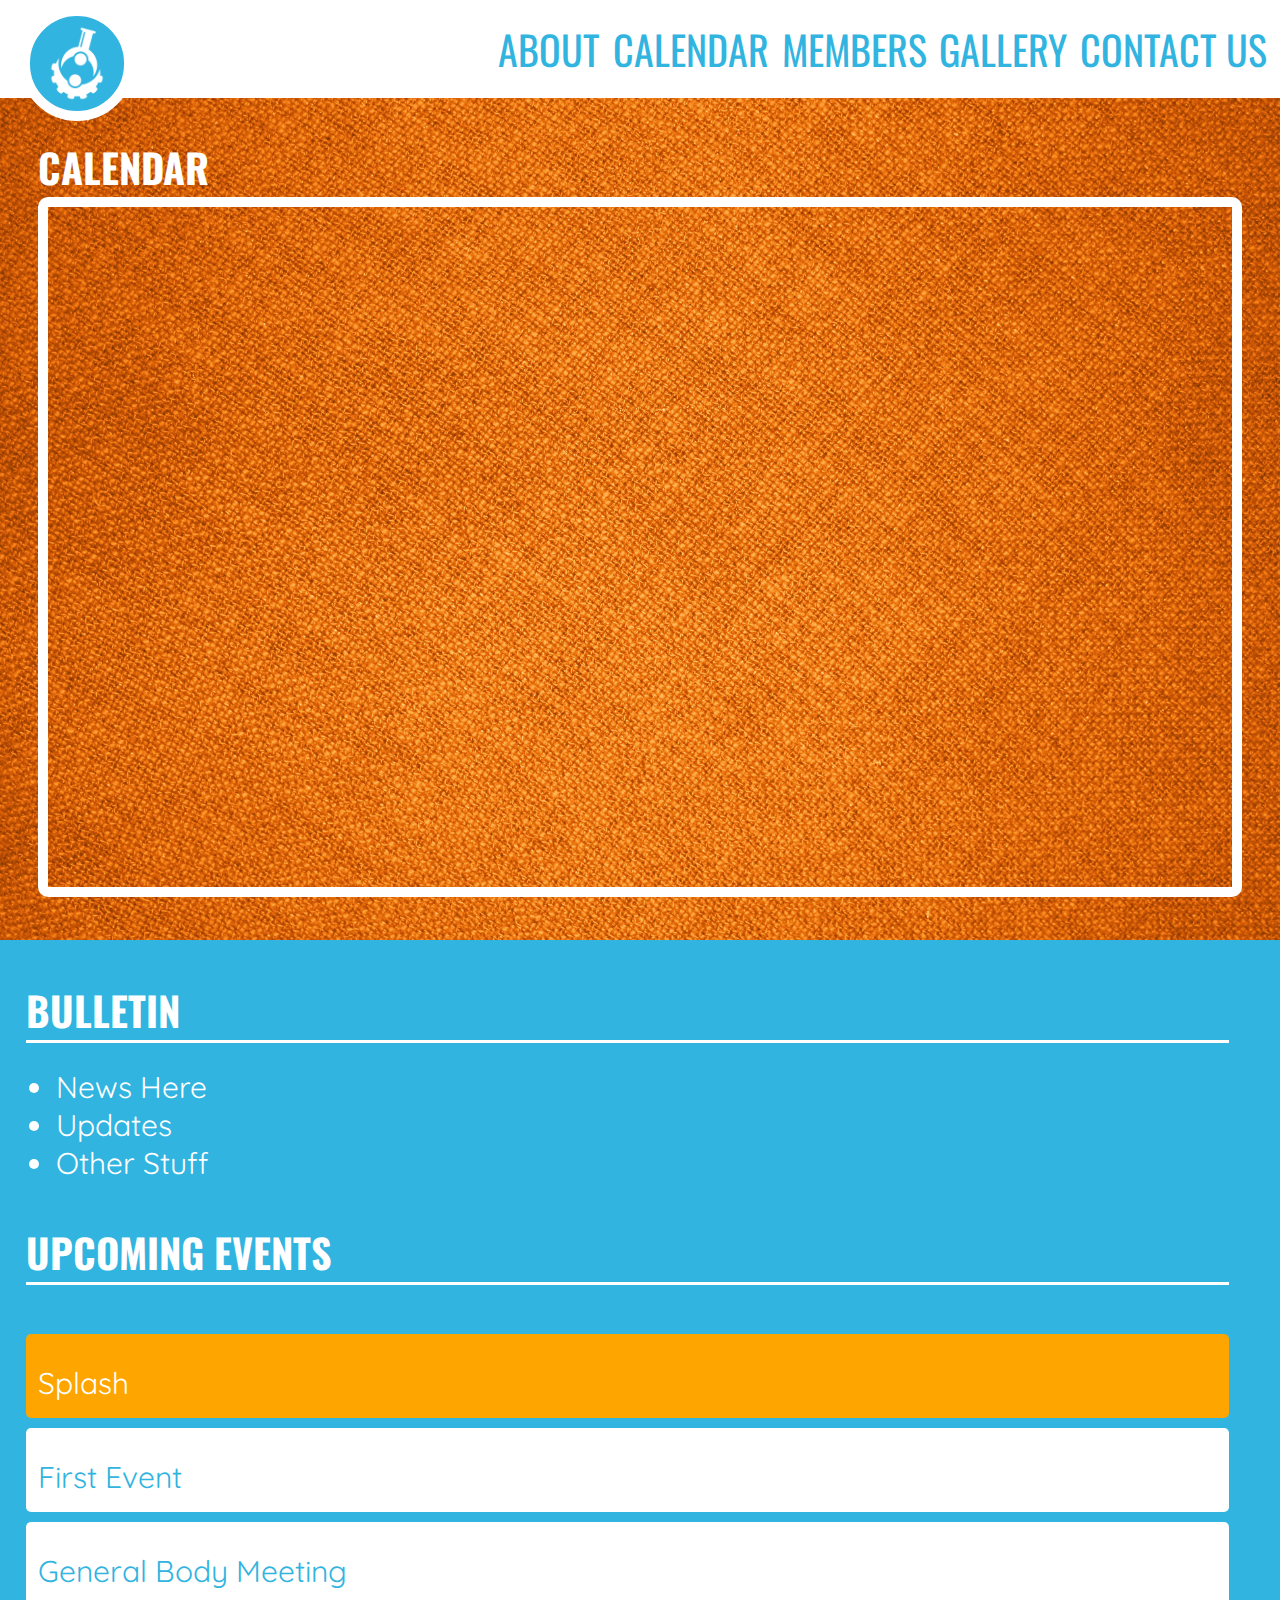
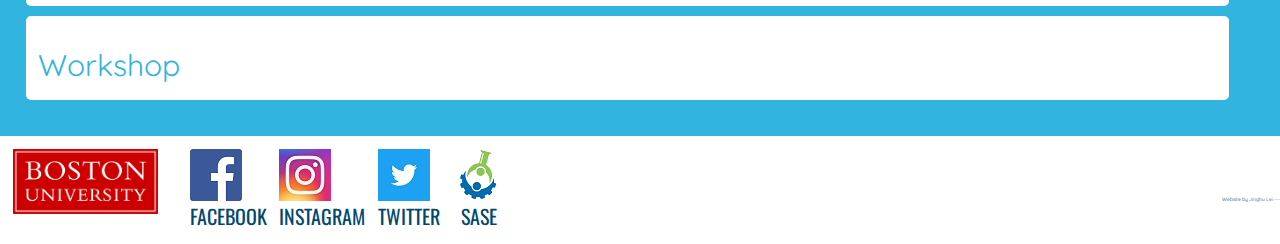
==== calendar.html @ b7602c67 "more-updates" ====
<!DOCTYPE html>
<html lang="en">

<head>
	<meta charset="utf-8">
	<link rel="stylesheet" type="text/css" href="css/styles.css">
	<link rel="stylesheet" type="text/css" href="css/animate.css">
	<link href="https://fonts.googleapis.com/css?family=Oswald|Quicksand" rel="stylesheet">
	<script src="https://ajax.googleapis.com/ajax/libs/jquery/3.2.1/jquery.min.js"></script>
	<script type="text/javascript" src="js/script.js"></script>
	<title>SASE</title>
</head>

<body>

	<!-- Header -->

	<header class="content-bar">

		<a href="index.html" id="logo-overlay">
			<img id="main-logo" class="main" src="img/icons/sase-logo-white.png" alt="SASE Logo">
		</a>

		<nav class="primary-nav">
			<ul class="main link-list right clearfix">
				<li><a href="contact.html">Contact Us</a></li>
				<li><a href="gallery.html">Gallery</a></li>
				<li><a href="members.html">Members</a></li>
				<li><a href="calendar.html">Calendar</a></li>
				<li><a href="index.html">About</a></li>
			</ul>
		</nav>
		
	</header>

	<!-- Entire Banner -->

	<section id="cal-box" class="main-box calendar">

		<section id="cal-cont">
			<div id="cal-title"><h1>Calendar</h1></div>
			<iframe id="calendar" class="bordered" src="https://calendar.google.com/calendar/embed?src=busase%40bu.edu&ctz=America/New_York" frameborder="0" scrolling="no"></iframe>
		</section>

		<article id="event-box" class="">

			<h1 class="list-title">Bulletin</h1>
			<br>
			<ul id="news-list" class="">
				<li><a href="">News Here</a></li>
				<li><a href="">Updates</a></li>
				<li><a href="">Other Stuff</a></li>
			</ul>
			
			<h1 class="list-title">Upcoming Events</h1>
			<br>

			<ol id="event-list" class="">
				<li id="first-event">
					<a href="https://www.bu.edu/studentactivities/wow/" target="_blank">Splash</a>
				</li>
				<li><a href="">First Event</a></li>
				<li><a href="">General Body Meeting</a></li>
				<li><a href="">Workshop</a></li>
			</ol>

		</article>
		
	</section>

	<!-- Footer -->

	<footer class="main-footbar content-bar">
		
		<ul class="link-list left clearfix">
			<li id="bu-logo">
				<img src="img/icons/bu-logo.gif">
			</li>
			<li>
				<a href="http://facebook.com/sasebuchapter" target="_blank">
					<img src="img/icons/fb.png">Facebook
				</a>
			</li>
			<li>
				<a href="http://instagram.com/BU_SASE" target="_blank">
					<img src="img/icons/ig.jpg">Instagram
				</a>
			</li>
			<li>
				<a href="http://twitter.com/BU_SASE" target="_blank">
					<img src="img/icons/tw.jpg">Twitter
				</a>
			</li>
			<li id="sase-site" class="centered">
				<a href="http://saseconnect.org" target="_blank">
					<img src="img/icons/sase-small.png">SASE
				</a>
			</li>
			<small>Website by Jinghu Lei ---</small>
		</ul>
	</footer>

</body>
</html>
---- css/styles.css ----
/*
==============================
Reset
==============================
*/


*,
*:before,
*:after {
 	margin: 0;
 	padding: 0;
  	border: 0;
  	font: inherit;
  	font-size: 100%;
	-webkit-box-sizing: border-box;
     -moz-box-sizing: border-box;
          box-sizing: border-box;
}


/*
==============================
Float fix
==============================
*/

.clearfix:before,
.clearfix:after {
  content: "";
  display: table;
}
.clearfix:after {
  clear: both;
}
.clearfix {
  clear: both;
  *zoom: 1;
}

/*
==============================
General Format #31b4e0
==============================
*/

.content-bar {
	padding: 0.5% 0;
}

#main-logo {
	position: absolute;
	left: 20px;
	width: 170px;
	background-color: rgb(0,72,110);
	background-color: rgb(49,180,224);
	border: 15px solid white;
	border-radius: 50%;
	z-index: 30;
}

#main-logo:hover {
	background-color: rgb(255,143,0);
}

.main-box {
	overflow-x: hidden;
	background-color: rgb(0,72,110);
	min-width: 850px;
}

footer.main-footbar {
	padding: 0;	
}

footer,
header {
	min-width: 850px;
}


/*
==============================
Content Bars
==============================
*/

ul.link-list li {
	margin: auto 1% auto 0;
	padding: 1% 0;
	display: inline-block;
}

.left.link-list li a{
	display: block;
}

.left.link-list li {
	float: left;
	height: 100%;
}

.right.link-list li {
	float: right;
}

.main-footbar .link-list li img {
	display: block;
	height: 52px;
	width: auto;
}

.link-list li#bu-logo {
	margin-right: 2.5%;
	margin-left: 1%;
}

.link-list li#bu-logo img {
	height: 65px;
}


small {
	position: relative;
	bottom: -60px;
}

/*
==============================
Typography
==============================
*/

*, 
a#learn-more {
	color: white;
	font: normal 20px 'Quicksand', sans-serif;
	text-transform: none;
}

li,
li a {
	color: #31b4e0;
	font: 40px 'Oswald', sans-serif;
	text-transform: uppercase;
}

h1,
h2 {
	font: bold 40px 'Oswald', sans-serif;
	color: white;
	text-transform: uppercase;
}


/* Add class color change easily*/

#news-list li,
#event-list #first-event a,
#news-list li a,
#news-list li,
#event-list li a {
	color: white;
	font: 30px 'Quicksand', sans-serif;
	text-transform: none;
}


.link-list li a,
#event-list li a {
	color: rgb(49,180,224);
}

.left.link-list li a {
	font-size: 20px;
	color: rgb(0,72,110);
}

a {
	text-decoration: none;
}

a:hover,
#event-list li a:hover,
#news-list li a:hover,
.left.link-list li a:hover,
.main.link-list li a:hover {
	color: orange;
}

#event-list li#first-event a:hover {
	color: rgb(0,72,110);
}

#event-list li {
	color: rgba(255,255,255,0);
}

caption h1 {
	font-size: 60px
}


.centered{
	text-align: center;
}


small {
	float: right;
	font-size: 5px;
	color: rgb(0,72,110);
}

/*
==============================
Index
==============================
*/

.main-box.main {
	background: linear-gradient(rgba(153,0,0, 0.3), rgba(153,0,0, 0.3)) -410px no-repeat,
				url('../img/brick.jpg') -410px no-repeat,
				linear-gradient(rgba(49,180,224,1), rgba(49,180,224,1));
	background-size: cover;
}

.index.main-box {
	width: 100%;
}

.banner {
}

.banner.ban-left {
	max-width: 1500px;
	min-width: 320px;
	min-height: 300px;
	float: left;
	z-index: 1;
}

.banner.ban-left img {
	width: 100%;
	display: block;
}
	
.banner.ban-right {
	border-bottom: 5px dashed white;
	border-top: 5px dashed white;
	overflow-x: hidden;
	width: 380px;
	padding: 10px;
	margin: 100px auto 20px auto;
}

.ban-right.front {
	display: block;
}

.back {
	position: absolute;
	top: 190px;
	left: 125px;
	max-height: 1300px;
	display: none;
}

iframe#video {
	width: 1300px;
	height: 700px;
	border: 5px solid white;
}

.arrow.btn {
	display: block;
}

.arrow.btn img,
.arrow.btn {
	width: 110px;
	z-index: 20;
}

#arrow-left {
	position: absolute;
	top: 466px;
}

#learn-more {
	margin: 20% auto 0 auto;
}


/*
==============================
Calendar rgba(49,180,224, 0.8)url("../img/boston.jpg");
==============================
*/

.calendar.main-box {
	padding: 0%;
	min-width: 850px;
	background-color: rgb(49,180,224);
}

.bordered {
	border: 10px solid white;
	border-radius: 5px;
}

#event-box {
	overflow-x: hidden;
	padding: 0% 2% 2% 2%;
	margin: 3% 2% 0 0;
	max-width: 1500px;
	min-width: 450px;
	/*background: rgba(168,25,25, 0.6);*/
	border-radius: 10px;
	float: left;
}

#event-list li {
	margin: 10px 0; 
	border-radius: 5px;
	padding: 1%;
	background-color: white;
}

#news-list li {
	margin-left: 30px;
}

.list-title {
	margin-top: 10%;
	border-bottom: 3px solid white;
}

#event-list #first-event {
	margin-top: 2%;
	background-color: orange;
}

ul#news-list,
ol#event-list {
	margin-right: 0;
}

#news-list li a {
	margin: 5px 0;
	color: white;
}

#cal-title {
	width: 10%
	margin-bottom: 20px;
	border-radius: 10px;
}

#cal-cont {
	border-left: 10px solid white;
	background: linear-gradient(rgba(255,153,0, 0.3), rgba(255,153,0, 0.3)),
				url('../img/fabric.jpg');
	background-size: cover;
	float: right;
	padding: 3% 3%;
	width: 1380px;
	min-width: 850px;
	margin: 0 auto;
}

#calendar {
	width: 100%;
	height: 700px;
	border-radius: 10px;
}

/*
==============================
Members rgba(0,72,110,0.5)
==============================
*/

.main-box.members {
	background: linear-gradient(rgba(49,180,224, 0.5), rgba(49,180,224, 0.5)),
				url('../img/stone.jpg');
	background-size: cover;
}

#members {
	margin: 50px auto 0 auto;
	padding-bottom: 5%;
	min-width: 800px;
}

#members tbody tr {
	display: block;
	width: 100%;
	min-width: 800px;
	/*background-color: rgb(49,180,224);*/
	border: 5px solid white;
	border-width: 0px 0;
}

tbody tr#first-row {
	border-top: none;
}

tbody tr#last-row {
	border-bottom: none;
}

#members tbody tr td {
	display: inline-block;
	margin: 2%;
	width: 20%;
}

#members tbody tr td img {
	width: 100%;
	border: 5px solid white;
	border-radius: 10px;
}

#members tbody tr td article {
	display: none;
	position: absolute;
	padding-top: 50px;
	padding-bottom: 50px;
	background-color: rgba(255,153,0,0.8);
	border: 5px solid white;
	border-width: 15px 5px;
	border-radius: 10px;
}

/*
==============================
Gallery
==============================
*/

.gallery.main-box {
	background-color: white;
}

.featured {
	margin: 0 auto;
	width: 100%;
	min-width: 850px;
	justify-content: center;
	align-items: center;
	background:linear-gradient(rgba(49,180,224, 0), rgba(49,180,224, 0)),
				url('../img/wood-1.jpg');
	background-size: cover; 
	border-width: 10px 0;
	padding: 40px 0;
}

.flex {
	display: -webkit-box;
  	display: -moz-box;
  	display: -ms-flexbox;
  	display: -moz-flex;
  	display: -webkit-flex;;
  	display: flex;
}

.featured a,
#images {
}

.switch {
}

.switch img {
	width: 110px;
}

.left.switch,
.right.switch {
	padding: 20% 0;
	flex-grow: 2;
}

.right.switch img {
	float: right;
}


.down.switch {
	margin: 0 auto;
	width: 100%;
	border: 5px solid white;
	border-width: 5px 0;
	background: linear-gradient(rgba(255,153,0, 1), rgba(255,153,0, 1));
}

.down.switch img {
	display: block;
	margin: 0 auto;
}

#slideshow {
	/*border: 30px solid rgba(0,72,110, 0.8);*/
	border: 30px solid white;
	border-radius: 10px;
	margin: 1%;
	max-width: 80%;
	height: auto;
}

#images {
	display: block;
	max-width: 1408px;
	max-height: 800px;
	max-width: 100%;
	height: auto;
}

.collection {
	width: 100%;
	padding: 2% 5%;
	background-image: url('../img/wood-1.jpg'); 
	background-size: cover;
	display: none;
}

.collection img {
	border-radius: 10px;
	border: 5px solid white;
	margin: 1.5%;
	height: 250px;
	width: auto;
}

section.zoom-cont {
	background-color: rgba(0,72,110, 0.5);
	position: fixed;
	top:0;left:0;bottom:0;right:0;
	max-width: 100%;
	max-height: 100%;
	padding: 2%;
	min-width: 200px;
	z-index: 50;
	justify-content: center;
}

.zoom-cont article {
	max-width: 40%;
	align-self: center;
}

img.zoom {
	float: left;
	display: inline-block;
	border: 10px solid white;
	border-radius: 10px;
	margin-right: 2%;
	max-width: 90%;
	max-height: 99%;
	height: auto;
}


/*
==============================
Contact
==============================
*/

.expand {
	height: 100%;
}

.absolute.link-list#social-list {
	position: absolute;
}

.contact.main-box {
	background-color: rgba(49,180,224, 1);
	flex-wrap: wrap;
	align-items: flex-start;
	margin: 0;
	padding: 0;
}

#feedback {
	position: absolute;
	top:0;bottom:0;right:0;left:0; 
	max-height: 80%;
	margin: auto;
	display: none;
}


.left.social {
	max-width: 20%;
	min-width: 15%;
	flex-basis: 50%;
	flex-direction: column;
	justify-content: flex-start;
	align-items: flex-start;
}

.link-list#social-list {
	flex-direction: column;
	justify-content: flex-start;
	max-height: 10%;
	margin-bottom: 80%;
}

.link-list#social-list a {
	display: block;
	flex-shrink: 2;
	max-height: 10px;
	width: auto;
}

.link-list#social-list a.changeHeight {
	max-height: 200px;
}

.link-list#social-list a img {
	display: block;
	height: 100%;
	width: 100%;
}

.link-list#social-list a img.changeHeight {
	width: auto;
	height: 215px;
}

.link-list#social-list a img.changeHeight2 {
	width: 328.15px;
	height: auto;
}

#join-us {
	margin: 40px 20px;
	padding: 20px 0;
	border: 5px dashed white;
	border-width: 5px 0;
}

#loc-img {
	display: block;
	flex-grow: 2;
	flex-basis: 50%;
}

#loc-img img{
	display: block;
	width: 100%;
	height: 100%;
}

article.description {
	margin: 50px auto;
	padding: 20px;
	border: 5px dashed white;
	border-width: 5px 0;
}

article.description p {
	max-width: 300px;
}

a#feedback-btn {
	display: block;
	cursor: pointer;
	border: 3px solid white;
}
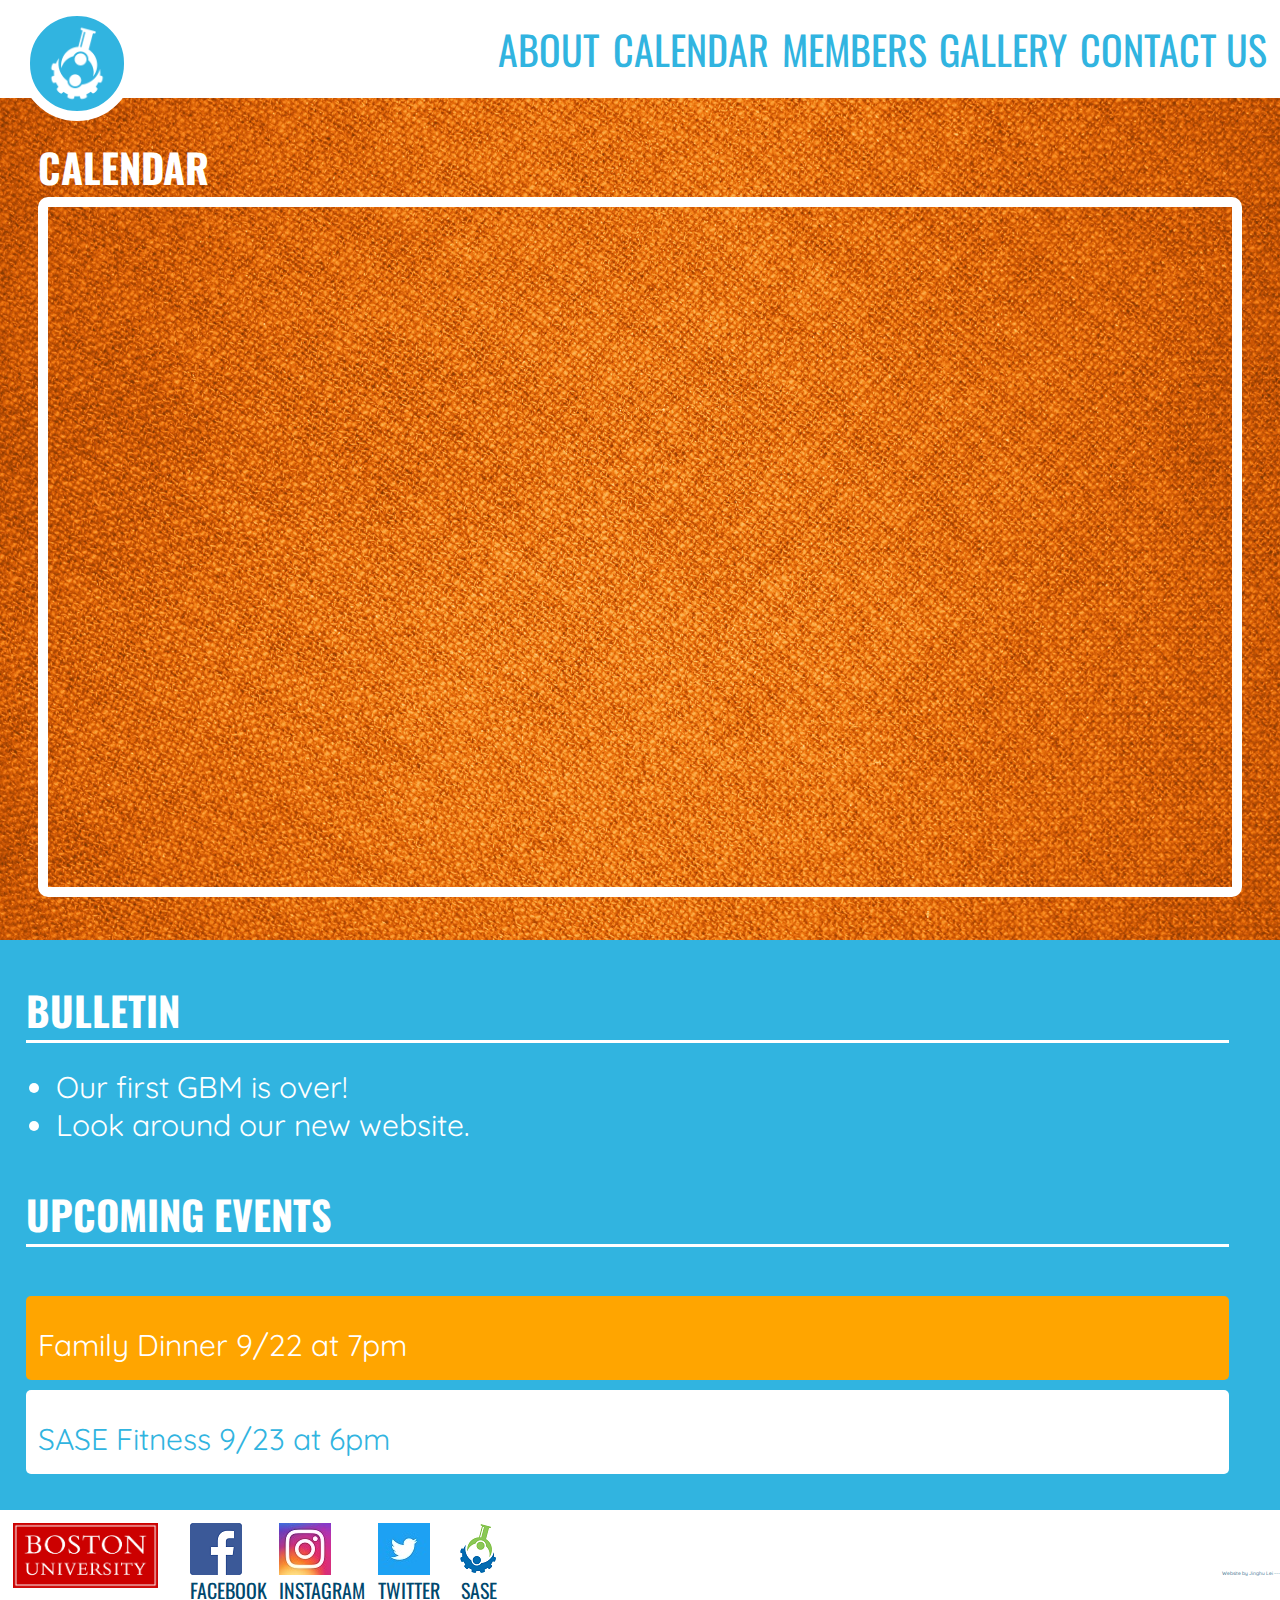
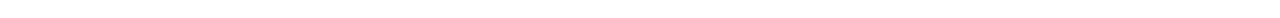
==== commit c75f6e62: "edit 2" ====
--- a/calendar.html
+++ b/calendar.html
@@ -3,12 +3,13 @@
 
 <head>
 	<meta charset="utf-8">
+	<link rel="icon" href="img/icons/sase-small.png">
 	<link rel="stylesheet" type="text/css" href="css/styles.css">
 	<link rel="stylesheet" type="text/css" href="css/animate.css">
 	<link href="https://fonts.googleapis.com/css?family=Oswald|Quicksand" rel="stylesheet">
 	<script src="https://ajax.googleapis.com/ajax/libs/jquery/3.2.1/jquery.min.js"></script>
 	<script type="text/javascript" src="js/script.js"></script>
-	<title>SASE</title>
+	<title>Society of Asian Scientists and Engineers</title>
 </head>
 
 <body>
@@ -47,9 +48,8 @@
 			<h1 class="list-title">Bulletin</h1>
 			<br>
 			<ul id="news-list" class="">
-				<li><a href="">News Here</a></li>
-				<li><a href="">Updates</a></li>
-				<li><a href="">Other Stuff</a></li>
+				<li><a href="">Our first GBM is over!</a></li>
+				<li><a href="">Look around our new website.</a></li>
 			</ul>
 			
 			<h1 class="list-title">Upcoming Events</h1>
@@ -57,11 +57,9 @@
 
 			<ol id="event-list" class="">
 				<li id="first-event">
-					<a href="https://www.bu.edu/studentactivities/wow/" target="_blank">Splash</a>
+					<a href="" target="_blank">Family Dinner 9/22 at 7pm</a>
 				</li>
-				<li><a href="">First Event</a></li>
-				<li><a href="">General Body Meeting</a></li>
-				<li><a href="">Workshop</a></li>
+				<li><a href="">SASE Fitness 9/23 at 6pm</a></li>
 			</ol>
 
 		</article>
--- a/css/styles.css
+++ b/css/styles.css
@@ -384,15 +384,16 @@
 */
 
 .main-box.members {
+	background-color: white;
+}
+
+#members {
+	margin: 0 auto 50px auto;
+	padding-bottom: 5%;
+	min-width: 800px;
 	background: linear-gradient(rgba(49,180,224, 0.5), rgba(49,180,224, 0.5)),
 				url('../img/stone.jpg');
 	background-size: cover;
-}
-
-#members {
-	margin: 50px auto 0 auto;
-	padding-bottom: 5%;
-	min-width: 800px;
 }
 
 #members tbody tr {
@@ -418,13 +419,13 @@
 	width: 20%;
 }
 
-#members tbody tr td img {
+#members tbody tr td a img {
 	width: 100%;
 	border: 5px solid white;
 	border-radius: 10px;
 }
 
-#members tbody tr td article {
+#members tbody tr td a article {
 	display: none;
 	position: absolute;
 	padding-top: 50px;
@@ -433,6 +434,28 @@
 	border: 5px solid white;
 	border-width: 15px 5px;
 	border-radius: 10px;
+}
+
+article#desc {
+	display: block;
+	background-color: white;
+}
+
+article#desc h2, article#desc p {
+	display: block;
+	margin-bottom: 20px;
+	padding-left: 80px;
+	padding-right: 80px;
+	color: rgb(49,180,224);
+}
+
+article#desc p {
+	padding-bottom: 20px;
+}
+
+article#desc p:hover {
+	background-color: orange;
+	color: white;
 }
 
 /*
@@ -514,7 +537,7 @@
 #images {
 	display: block;
 	max-width: 1408px;
-	max-height: 800px;
+	max-height: 500px;
 	max-width: 100%;
 	height: auto;
 }
@@ -579,97 +602,58 @@
 }
 
 .contact.main-box {
-	background-color: rgba(49,180,224, 1);
+	background: linear-gradient(rgba(128,0,0, 0.3),rgba(128,0,0, 0.3)),
+					url('../img/campus-1.jpg') ;
+
+	background-size: cover;
+	align-items: center;
 	flex-wrap: wrap;
-	align-items: flex-start;
 	margin: 0;
+	min-height: 800px;
 	padding: 0;
+}
+
+#feedback h2 {
+	display: block;
+	text-align: center;
+}
+
+#feedback h2:hover {
+	cursor: pointer;
+}
+
+#form {
 }
 
 #feedback {
 	position: absolute;
-	top:0;bottom:0;right:0;left:0; 
-	max-height: 80%;
+	top:120px;bottom:200px;right:0;left:0; 
+	width: 500px;
+	max-height: 800px;
 	margin: auto;
 	display: none;
 }
 
 
 .left.social {
-	max-width: 20%;
-	min-width: 15%;
-	flex-basis: 50%;
-	flex-direction: column;
-	justify-content: flex-start;
-	align-items: flex-start;
-}
-
-.link-list#social-list {
-	flex-direction: column;
-	justify-content: flex-start;
-	max-height: 10%;
-	margin-bottom: 80%;
-}
-
-.link-list#social-list a {
-	display: block;
-	flex-shrink: 2;
-	max-height: 10px;
-	width: auto;
-}
-
-.link-list#social-list a.changeHeight {
-	max-height: 200px;
-}
-
-.link-list#social-list a img {
-	display: block;
-	height: 100%;
-	width: 100%;
-}
-
-.link-list#social-list a img.changeHeight {
-	width: auto;
-	height: 215px;
-}
-
-.link-list#social-list a img.changeHeight2 {
-	width: 328.15px;
-	height: auto;
-}
-
-#join-us {
-	margin: 40px 20px;
+	margin: 0 auto;
+}
+
+#join-us, article.description {
+	margin: auto;
 	padding: 20px 0;
+	max-width: 500px;
 	border: 5px dashed white;
 	border-width: 5px 0;
-}
-
-#loc-img {
-	display: block;
-	flex-grow: 2;
-	flex-basis: 50%;
-}
-
-#loc-img img{
-	display: block;
-	width: 100%;
-	height: 100%;
-}
-
-article.description {
-	margin: 50px auto;
-	padding: 20px;
-	border: 5px dashed white;
-	border-width: 5px 0;
-}
-
-article.description p {
-	max-width: 300px;
+	min-height: 500px;
 }
 
 a#feedback-btn {
 	display: block;
 	cursor: pointer;
-	border: 3px solid white;
+	margin-top: 50px;
+}
+
+#feedback-btn h2:hover {
+	color: orange;
 }